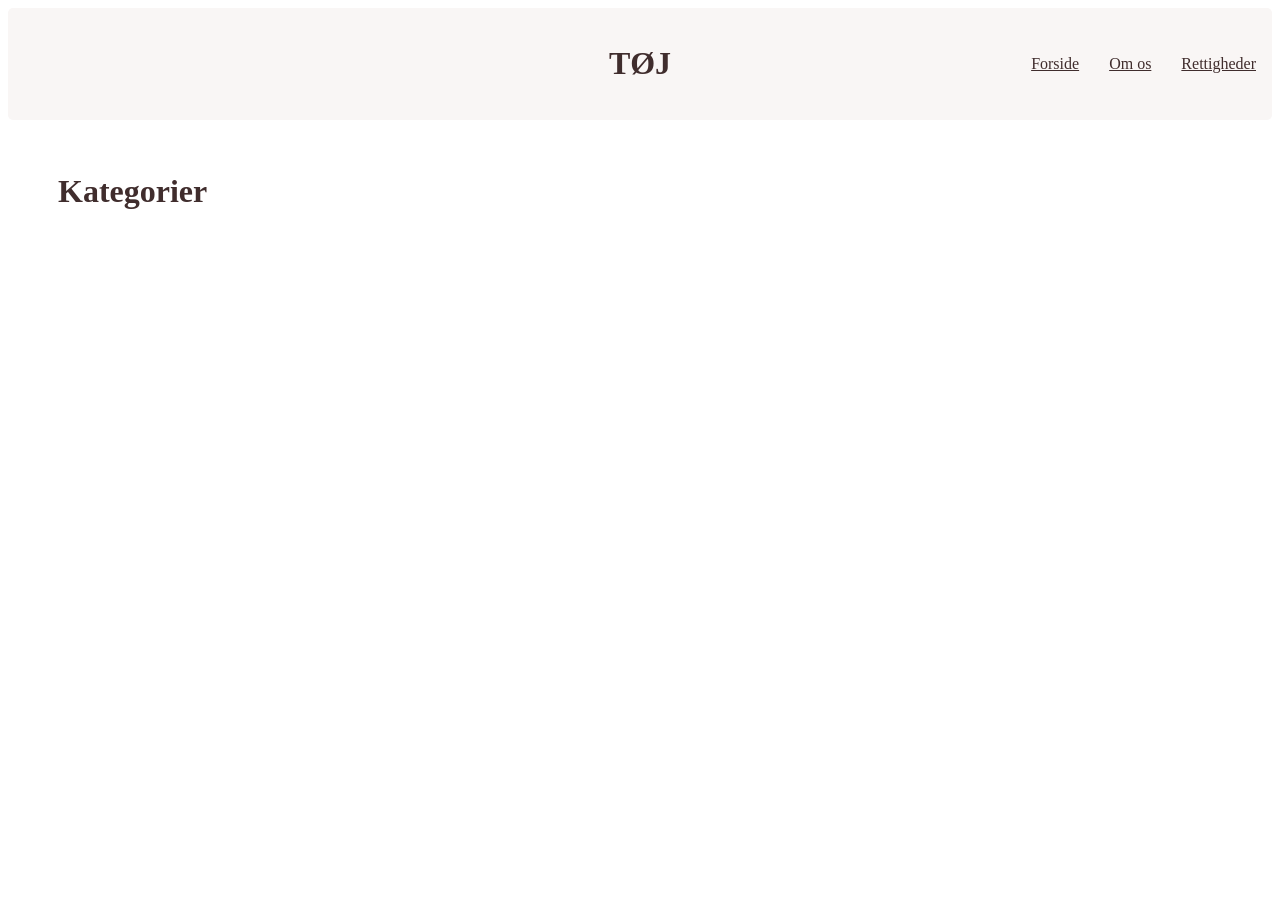
==== index.html @ 24f1937b "udsolgt" ====
<!doctype html>
<html lang="da">
  <head>
    <meta charset="UTF-8" />
    <meta name="viewport" content="width=device-width, initial-scale=1.0" />
    <title>Forside</title>
    <link rel="stylesheet" href="style.css" />
  </head>
  <body>
    <header>
      <h1>TØJ</h1>
      <nav>
        <a href="index.html">Forside</a>
        <a href="about.html">Om os</a>
        <a href="terms.html">Rettigheder</a>
      </nav>
    </header>
    <main>
      <h1>Kategorier</h1>
      <section id="catListeContainer"></section>

      <script src="index.js"></script>
    </main>
  </body>
</html>
---- style.css ----
main {
  padding: 0 50px;
  padding-top: 2rem;
}

h1 {
  color: #402d2d;
}

header {
  display: grid;
  grid-template-columns: 1fr auto 1fr;
  align-items: center;
  background-color: #f9f6f5;
  padding: 1rem;
  border-radius: 5px;
}

header h1 {
  grid-column: 2;
}
nav a {
  color: #402d2d;
}

nav {
  grid-column: 3;
  justify-self: end;
  display: flex;
  gap: 30px;
}

.produktliste {
  display: grid;
  grid-template-columns: repeat(auto-fit, minmax(250px, 1fr));
  gap: 1rem;
}

.udsolgt {
  pointer-events: none;
}
.udsolgt img {
  filter: grayscale(1);
  opacity: 0.5;
}

.udsolgt-label {
  position: absolute;
  top: 20px;
  left: 20px;

  background-color: black;
  color: white;
  padding: 0.5rem 1rem;
  font-weight: bold;
}
.tilbudslabel {
  position: absolute;
  top: 1rem;
  right: 1rem;
  padding: 1rem;
  background-color: yellow;
  color: black;
}

article {
  position: relative;
  display: grid;
  grid-template-rows: subgrid;
  grid-row: span 5;
  background-color: #f9f6f5;
  color: #402d2d;
  padding: 1rem;
}

.card {
  height: 90%;
  display: grid;
  grid-template-rows: subgrid;
  grid-row: span 5;
  gap: 1rem;
  background-color: #f9f6f5;
  color: #402d2d;
  padding: 1rem;
  border-radius: 5px;
}

img {
  width: 100%;
  height: 100%;
  object-fit: cover;
  aspect-ratio: 3/2;
}

.card-product {
  display: grid;
  grid-template-columns: 1fr 2fr;
  gap: 2rem;
  background-color: #f9f6f5;
  padding: 1rem;
  border-radius: 5px;
  color: #402d2d;
}
.product-info {
  display: flex;
  flex-direction: column;
}

#catListeContainer {
  display: grid;
  grid-template-columns: repeat(3, 1fr);
  gap: 1rem;
  a {
    padding: 2rem;
    background-color: #f9f6f5;
    text-decoration: none;
    color: black;
    text-align: center;
  }
}

@media (min-width: 800px) {
  .produktliste {
    grid-template-columns: 1fr 1fr 1fr;
  }
}

.link {
  text-decoration: none;
  color: black;
  font-family: sans-serif;
}
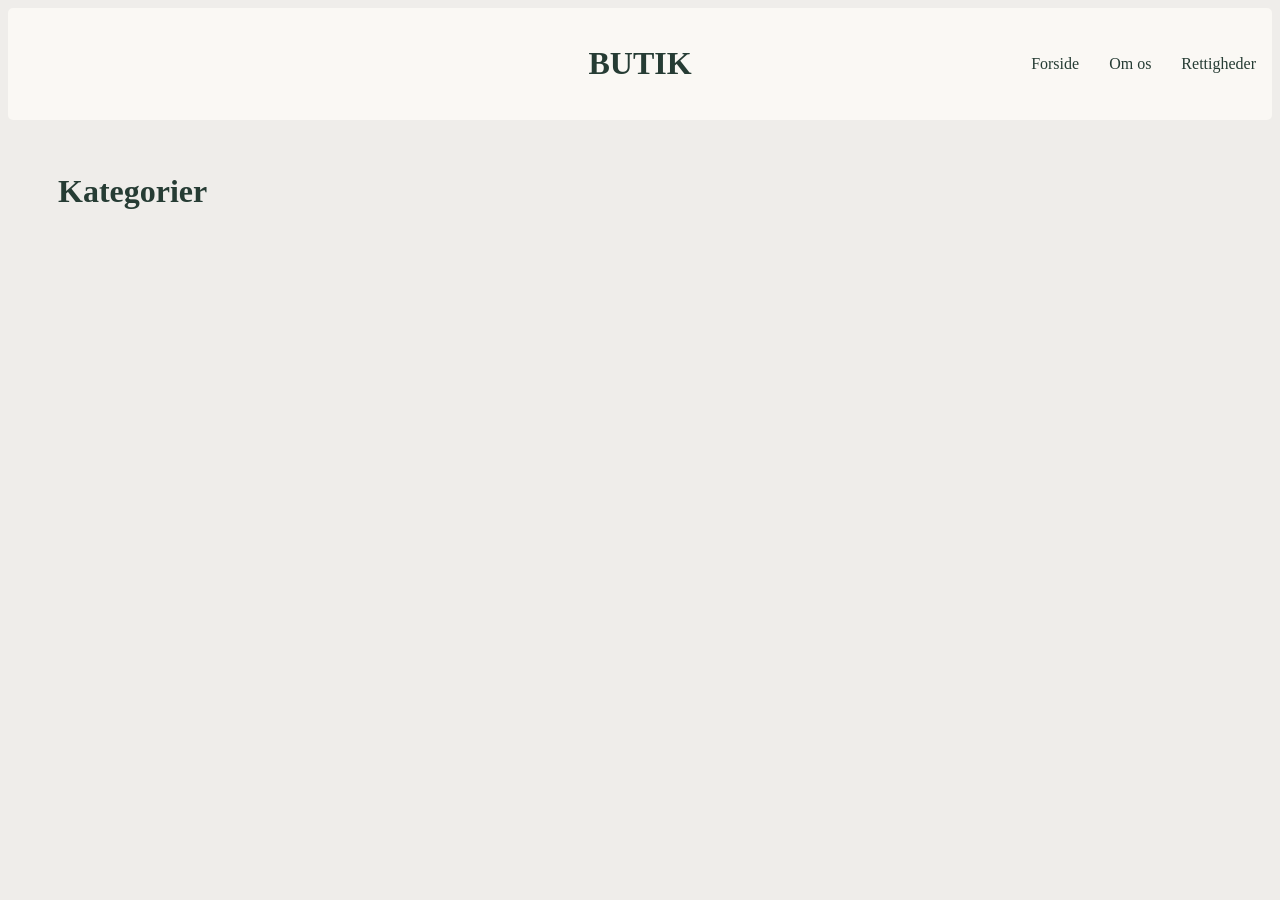
==== commit 9dad7f69: "styling" ====
--- a/index.html
+++ b/index.html
@@ -8,7 +8,7 @@
   </head>
   <body>
     <header>
-      <h1>TØJ</h1>
+      <h1>BUTIK</h1>
       <nav>
         <a href="index.html">Forside</a>
         <a href="about.html">Om os</a>
--- a/style.css
+++ b/style.css
@@ -2,16 +2,20 @@
   padding: 0 50px;
   padding-top: 2rem;
 }
+body {
+  background-color: #efedea;
+  color: #263c34;
+}
 
 h1 {
-  color: #402d2d;
+  color: #263c34;
 }
 
 header {
   display: grid;
   grid-template-columns: 1fr auto 1fr;
   align-items: center;
-  background-color: #f9f6f5;
+  background-color: #faf8f4;
   padding: 1rem;
   border-radius: 5px;
 }
@@ -20,7 +24,9 @@
   grid-column: 2;
 }
 nav a {
-  color: #402d2d;
+  color: #263c34;
+  text-decoration: none;
+  position: relative;
 }
 
 nav {
@@ -59,8 +65,9 @@
   top: 1rem;
   right: 1rem;
   padding: 1rem;
-  background-color: yellow;
-  color: black;
+  background-color: #557568;
+  color: white;
+  border-radius: 6px;
 }
 
 article {
@@ -68,7 +75,7 @@
   display: grid;
   grid-template-rows: subgrid;
   grid-row: span 5;
-  background-color: #f9f6f5;
+  background-color: #f8f8f8;
   color: #402d2d;
   padding: 1rem;
 }
@@ -79,10 +86,12 @@
   grid-template-rows: subgrid;
   grid-row: span 5;
   gap: 1rem;
-  background-color: #f9f6f5;
+  background-color: #faf8f4;
   color: #402d2d;
   padding: 1rem;
-  border-radius: 5px;
+  border-radius: 12px;
+  overflow: hidden;
+  box-shadow: 0 4px 12px rgba(38, 60, 52, 0.08);
 }
 
 img {
@@ -118,6 +127,61 @@
     text-align: center;
   }
 }
+.controls {
+  display: flex;
+  justify-content: space-between;
+  align-items: center;
+  gap: 2rem;
+}
+#filtre {
+  display: flex;
+  align-items: center;
+  gap: 2rem;
+  justify-content: flex-start;
+
+  width: 100%;
+  margin-left: 0;
+  margin-right: auto;
+
+  padding-bottom: 2rem;
+}
+#filtre button {
+  background-color: #dca5ad;
+  color: #263c34;
+  padding: 10px 20px;
+  border: none;
+  border-radius: 8px;
+  cursor: pointer;
+}
+#filtre button:hover {
+  transform: scale(1.05);
+  opacity: 0.8;
+  background-color: #c78998;
+}
+#sortering {
+  display: flex;
+  align-items: center;
+  gap: 1rem;
+  justify-content: flex-end;
+
+  width: 100%;
+  margin-left: 0;
+  margin-right: auto;
+
+  padding-bottom: 2rem;
+}
+#sortering button {
+  background-color: #dca5ad;
+  color: #263c34;
+  border: none;
+  border-radius: 8px;
+  cursor: pointer;
+}
+#sortering button:hover {
+  transform: scale(1.05);
+  opacity: 0.8;
+  background-color: #c78998;
+}
 
 @media (min-width: 800px) {
   .produktliste {
